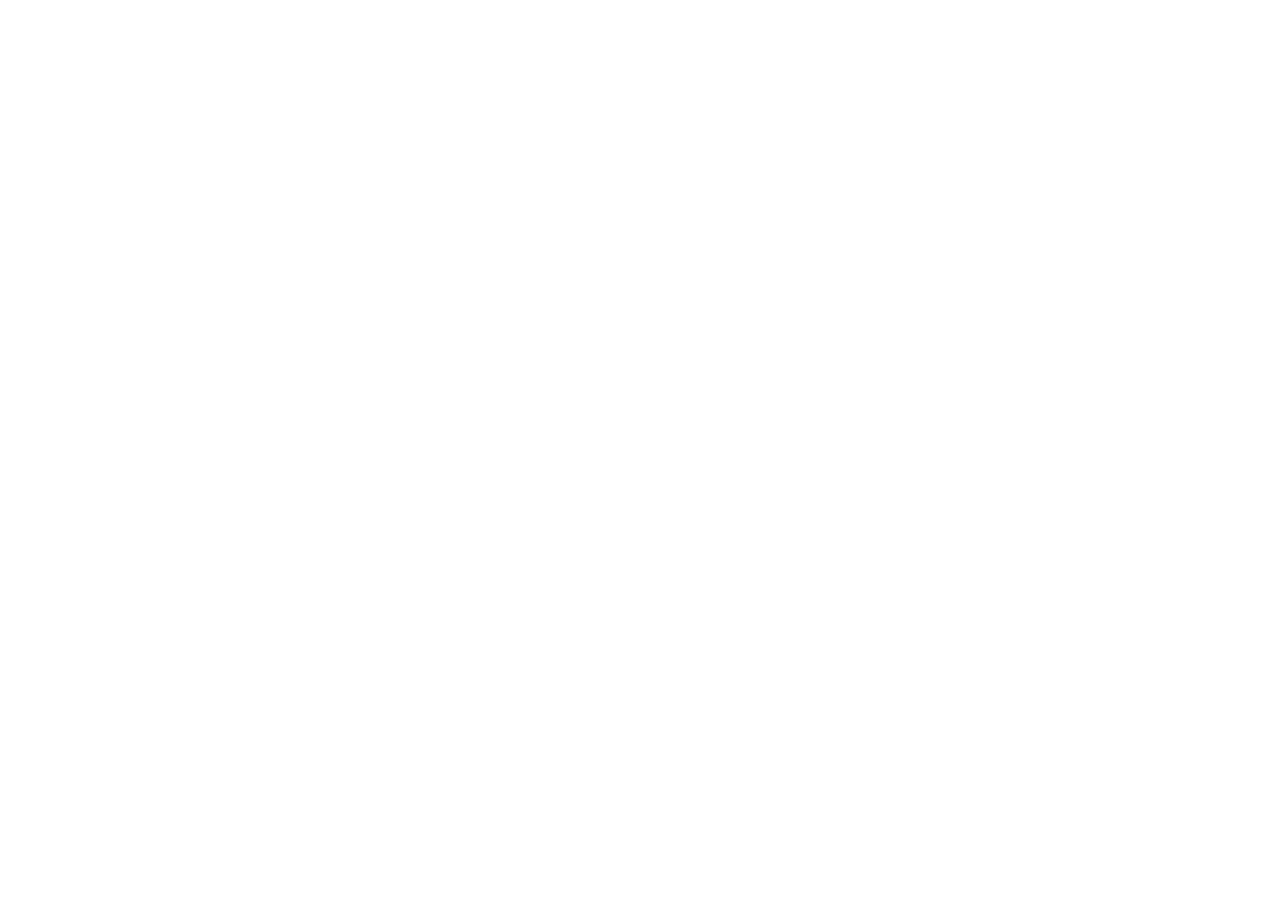
==== highscores.html @ 68b3ba35 "adding highscore.html as well as display highscores and store them" ====
<!DOCTYPE html>
<html lang="en">
<head>
    <meta charset="UTF-8">
    <meta name="viewport" content="width=device-width, initial-scale=1.0">
    <meta http-equiv="X-UA-Compatible" content="ie=edge">
    <link rel="stylesheet/css" type="text/css" href="assets/css/custom.css">
    <title>Document</title>
</head>
<body>
    <div class="container">
        <div class="row">
            <div class="col-12">
                <ul id="highscore-list">

                </ul>
            </div>
        </div>
    </div>
</body>
<script src="javascript/questions.js"></script>
<script src="javascript/logic.js"></script>
</html>
---- assets/css/custom.css ----
body{
    background-image: url("/assets/images/highgate.jpg");
    background-size: cover;
    background-repeat: no-repeat;
}
h1{
    font-size: 32pt;
}
#quiz-box{
    background-image: url("/assets/images/quizBackground.jpg");
}

#quiz-timer{
    display: none;
    font-size: 22pt;
    color: white;
}
#question-timer{
    display: none;
    font-size: 22pt;
    color: red;
}

#question-block{
    display: none;
    background-image: url("/assets/images/quizBackground.jpg");
    color: red;
}

#highscore-initials{
    margin-left: 42%;
    display: none;
}

#highscore-message{
    
    display: none;
}

#answer-message{
    font-size: 20pt;
    color: lime;
}

#view-highscores{
    display: none;
}
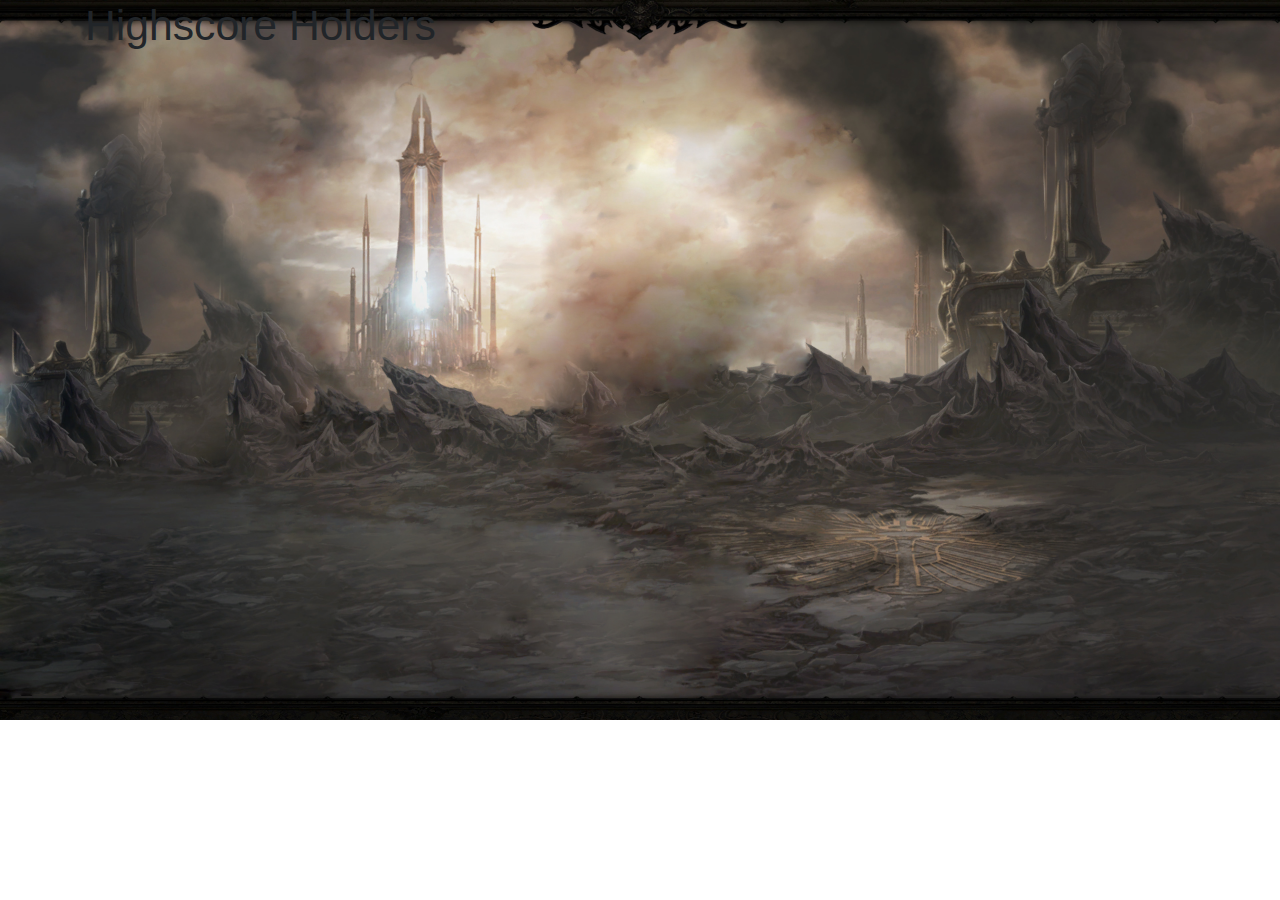
==== commit 0b28cf89: "finally got background working on score page/got storage working" ====
--- a/highscores.html
+++ b/highscores.html
@@ -4,11 +4,14 @@
     <meta charset="UTF-8">
     <meta name="viewport" content="width=device-width, initial-scale=1.0">
     <meta http-equiv="X-UA-Compatible" content="ie=edge">
-    <link rel="stylesheet/css" type="text/css" href="assets/css/custom.css">
+    <link rel="stylesheet" href="https://stackpath.bootstrapcdn.com/bootstrap/4.3.1/css/bootstrap.min.css">
+    <link rel="stylesheet" type="text/css" href="./assets/css/custom.css">
+    <script src="https://cdnjs.cloudflare.com/ajax/libs/jquery/3.2.1/jquery.min.js"></script>
     <title>Document</title>
 </head>
 <body>
     <div class="container">
+        <h1>Highscore Holders</h1>
         <div class="row">
             <div class="col-12">
                 <ul id="highscore-list">
@@ -18,6 +21,6 @@
         </div>
     </div>
 </body>
-<script src="javascript/questions.js"></script>
-<script src="javascript/logic.js"></script>
+
+<script src="./javascript/displayScores.js"></script>
 </html>--- a/assets/css/custom.css
+++ b/assets/css/custom.css
@@ -1,13 +1,15 @@
 body{
-    background-image: url("/assets/images/highgate.jpg");
+    background-image: url("../images/highgate.jpg");
     background-size: cover;
     background-repeat: no-repeat;
+    height: 100%;
+    width: 100%;
 }
 h1{
     font-size: 32pt;
 }
 #quiz-box{
-    background-image: url("/assets/images/quizBackground.jpg");
+    background-image: url("../images/quizBackground.jpg");
 }
 
 #quiz-timer{
@@ -23,7 +25,7 @@
 
 #question-block{
     display: none;
-    background-image: url("/assets/images/quizBackground.jpg");
+    background-image: url("../images/quizBackground.jpg");
     color: red;
 }
 
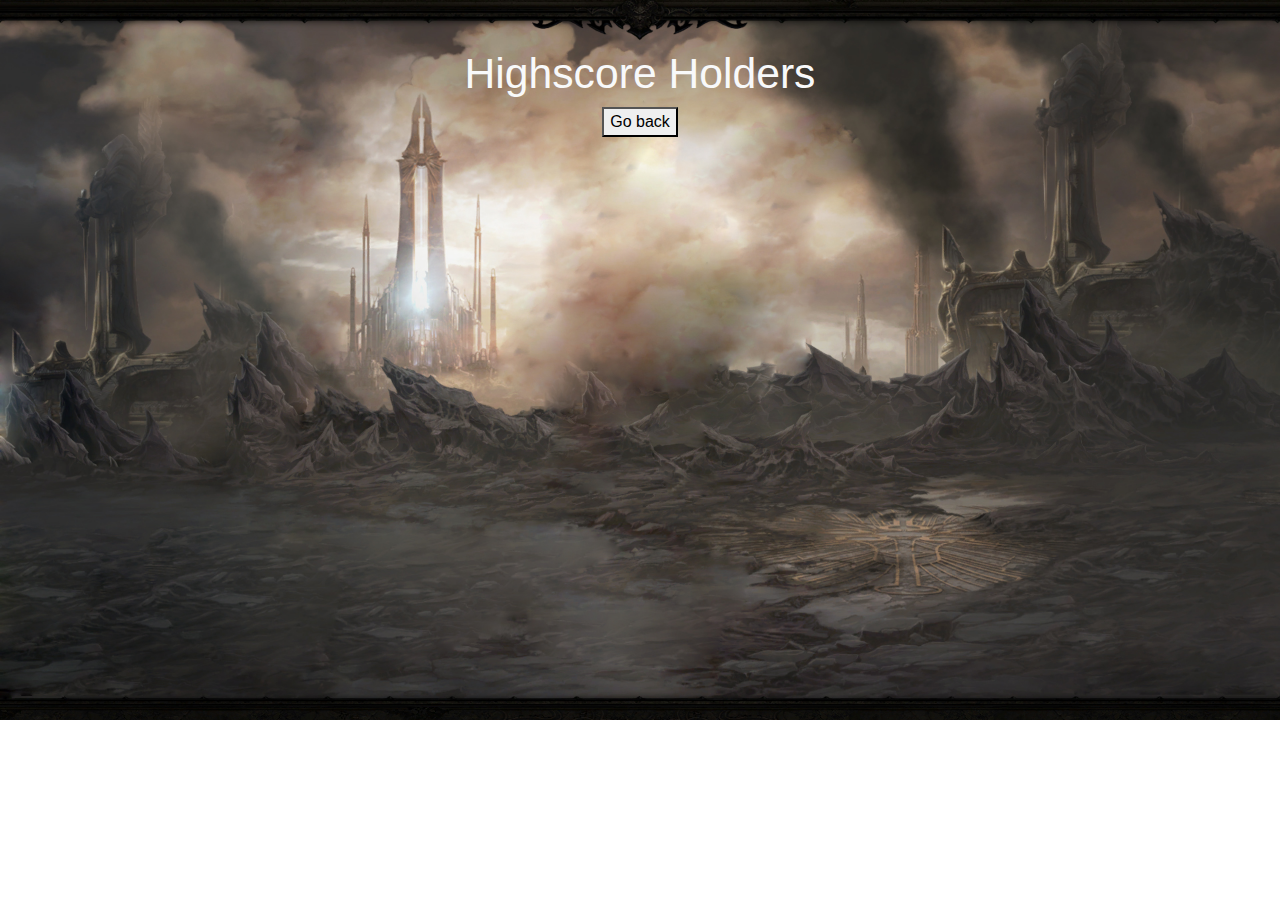
==== commit 31f56de2: "added some styling to score screen, put view score button on main page" ====
--- a/highscores.html
+++ b/highscores.html
@@ -11,13 +11,21 @@
 </head>
 <body>
     <div class="container">
-        <h1>Highscore Holders</h1>
         <div class="row">
-            <div class="col-12">
-                <ul id="highscore-list">
+
+                <div class="col-12 text-center mb-5 p-5">
+                        <h1 class="text-light">Highscore Holders</h1>
+                        <button id="back">Go back</button>
+        
+                    </div>
+        </div>
+        <div class="row">
+            <div class="col-4 offset-4 text-center mb-5 p-5">
+                <ul id="highscore-list" class="justify-content-center">
 
                 </ul>
             </div>
+
         </div>
     </div>
 </body>
--- a/assets/css/custom.css
+++ b/assets/css/custom.css
@@ -44,7 +44,5 @@
     color: lime;
 }
 
-#view-highscores{
-    display: none;
-}
 
+
